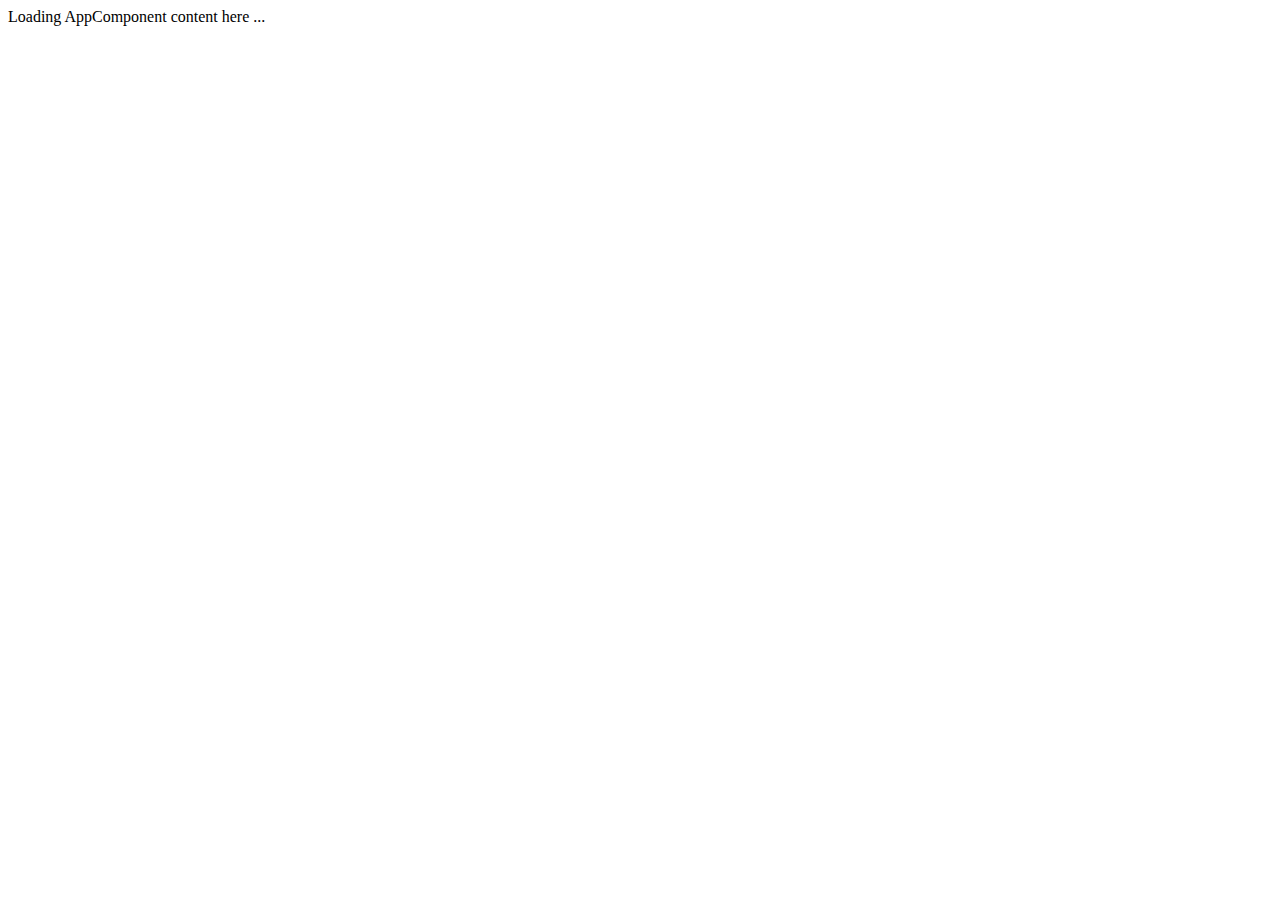
==== src/index.html @ 6e931886 "first commit" ====
<!DOCTYPE html>
<html>
  <head>
    <title>Angular QuickStart</title>
    <base href="/">
    <meta charset="UTF-8">
    <meta name="viewport" content="width=device-width, initial-scale=1">
    <link rel="stylesheet" href="styles.css">

    <!-- Polyfill(s) for older browsers -->
    <script src="node_modules/core-js/client/shim.min.js"></script>

    <script src="node_modules/zone.js/dist/zone.js"></script>
    <script src="node_modules/systemjs/dist/system.src.js"></script>

    <script src="systemjs.config.js"></script>
    <script>
      System.import('main.js').catch(function(err){ console.error(err); });
    </script>
  </head>

  <body>
    <my-app>Loading AppComponent content here ...</my-app>
  </body>
</html>
---- src/styles.css ----
h1 {
  color: #369;
  font-family: Arial, Helvetica, sans-serif;
  font-size: 250%;
}
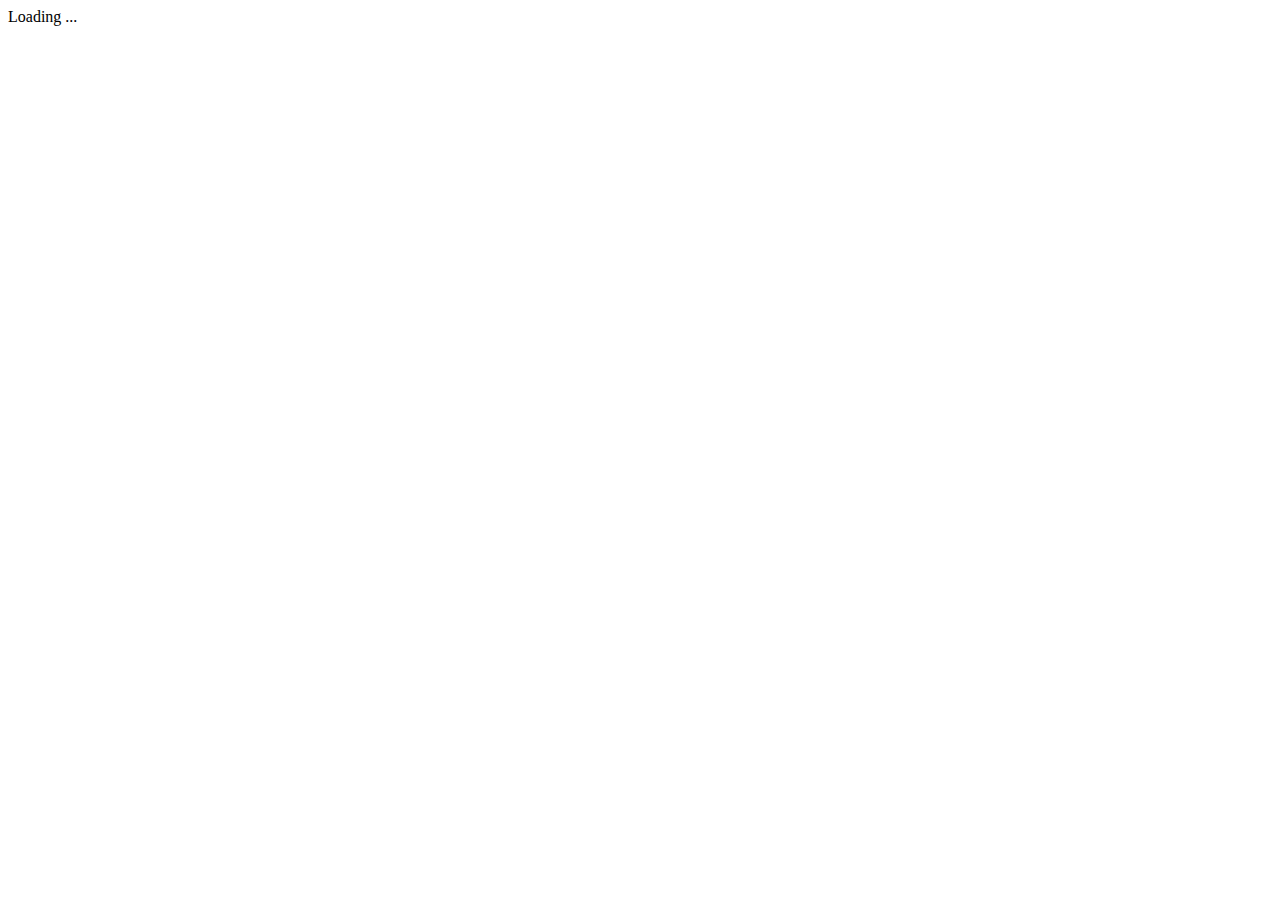
==== commit 7d993778: "search page" ====
--- a/src/index.html
+++ b/src/index.html
@@ -1,12 +1,12 @@
 <!DOCTYPE html>
 <html>
   <head>
-    <title>Angular QuickStart</title>
+    <title>Spotify</title>
     <base href="/">
     <meta charset="UTF-8">
     <meta name="viewport" content="width=device-width, initial-scale=1">
     <link rel="stylesheet" href="styles.css">
-
+    <link rel="stylesheet" href="https://bootswatch.com/cyborg/bootstrap.min.css";
     <!-- Polyfill(s) for older browsers -->
     <script src="node_modules/core-js/client/shim.min.js"></script>
 
@@ -20,6 +20,7 @@
   </head>
 
   <body>
-    <my-app>Loading AppComponent content here ...</my-app>
+    <base href="/">
+    <my-app>Loading ...</my-app>
   </body>
 </html>
